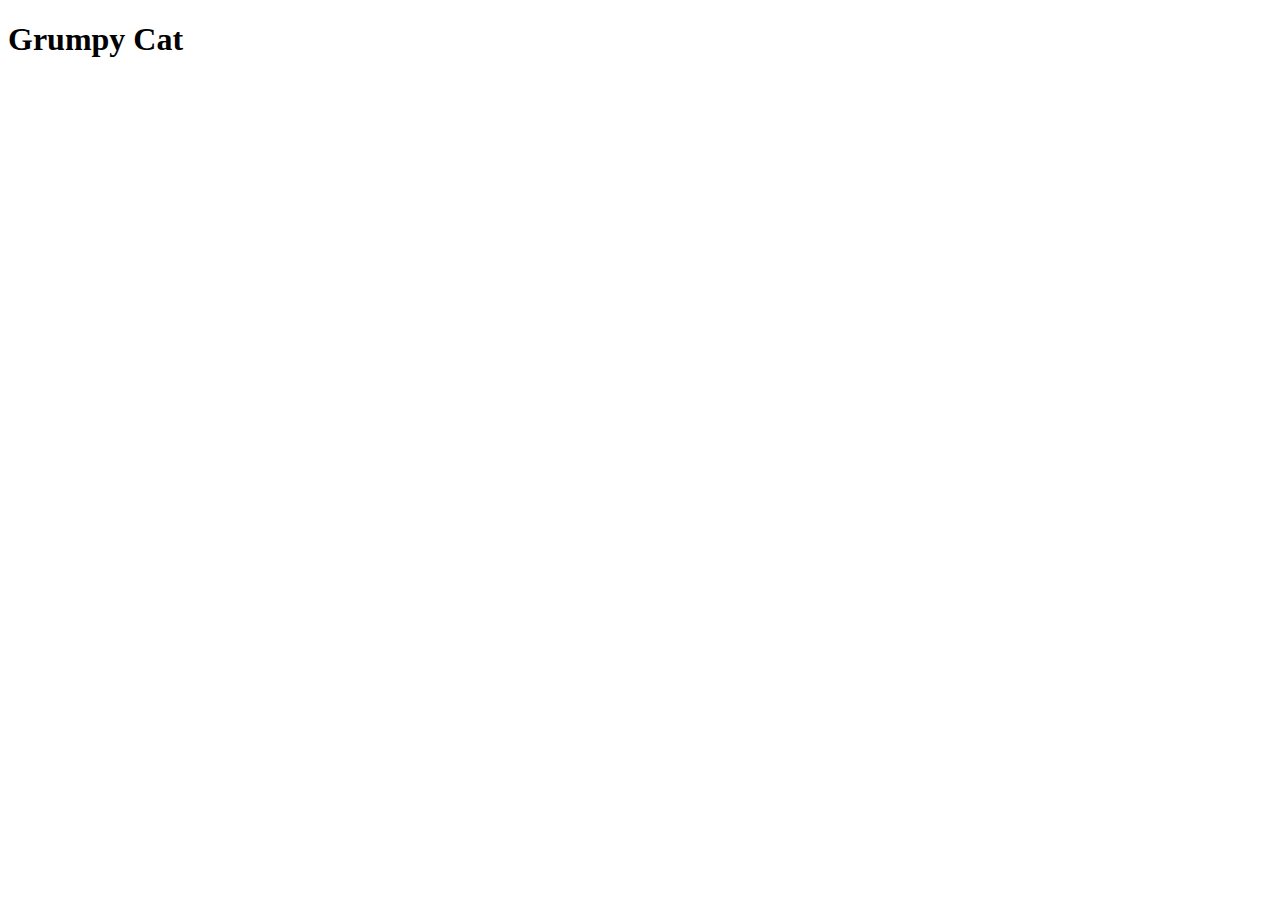
==== index.html @ 8924621c "resume index.html and css is set up" ====
<!DOCTYPE html>
<html lang="en">
<head>
    <meta charset="UTF-8">
    <meta http-equiv="X-UA-Compatible" content="IE=edge">
    <meta name="viewport" content="width=device-width, initial-scale=1.0">
    <link rel="stylesheet" href="main.css">
    <script src="script.js" defer></script>
    <title>Grumpy Cat Resume</title>
</head>
<body>
    <h1> Grumpy Cat</h1>

    <nav> 

        
    </nav>
</body>
</html>
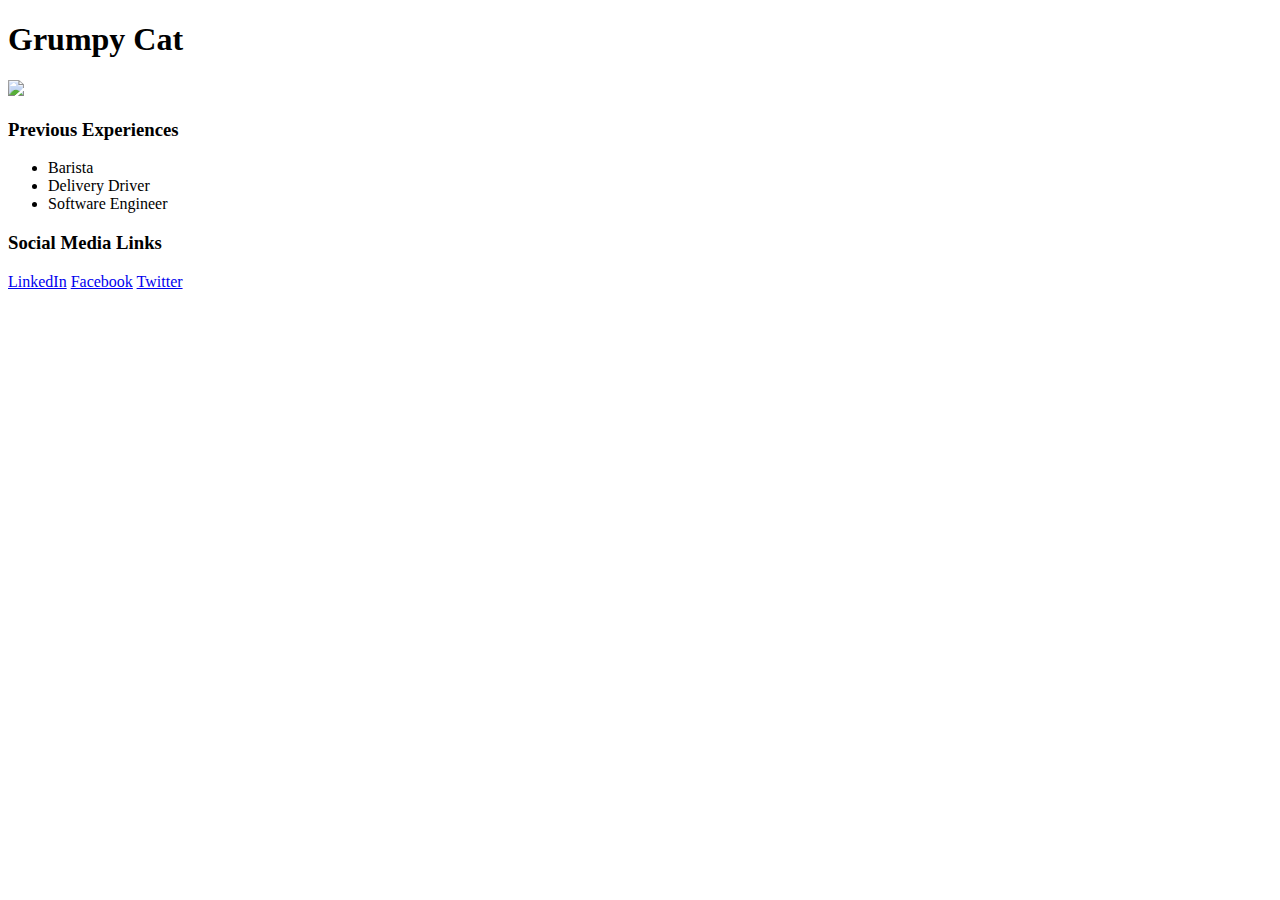
==== commit 7a15f5d2: "added initial content for resume site" ====
--- a/index.html
+++ b/index.html
@@ -9,11 +9,20 @@
     <title>Grumpy Cat Resume</title>
 </head>
 <body>
+
     <h1> Grumpy Cat</h1>
+    <img src="https://static.dw.com/image/18463014_101.jpg"> 
 
-    <nav> 
+    <h3> Previous Experiences</h3>
+    <ul> 
+        <li> Barista</li>
+        <li> Delivery Driver</li>
+        <li> Software Engineer</li>
+    </ul>
 
-        
-    </nav>
+    <h3> Social Media Links</h3>
+    <a href="#"> LinkedIn</a>
+    <a href="#"> Facebook</a>
+    <a href="#"> Twitter</a>
 </body>
 </html>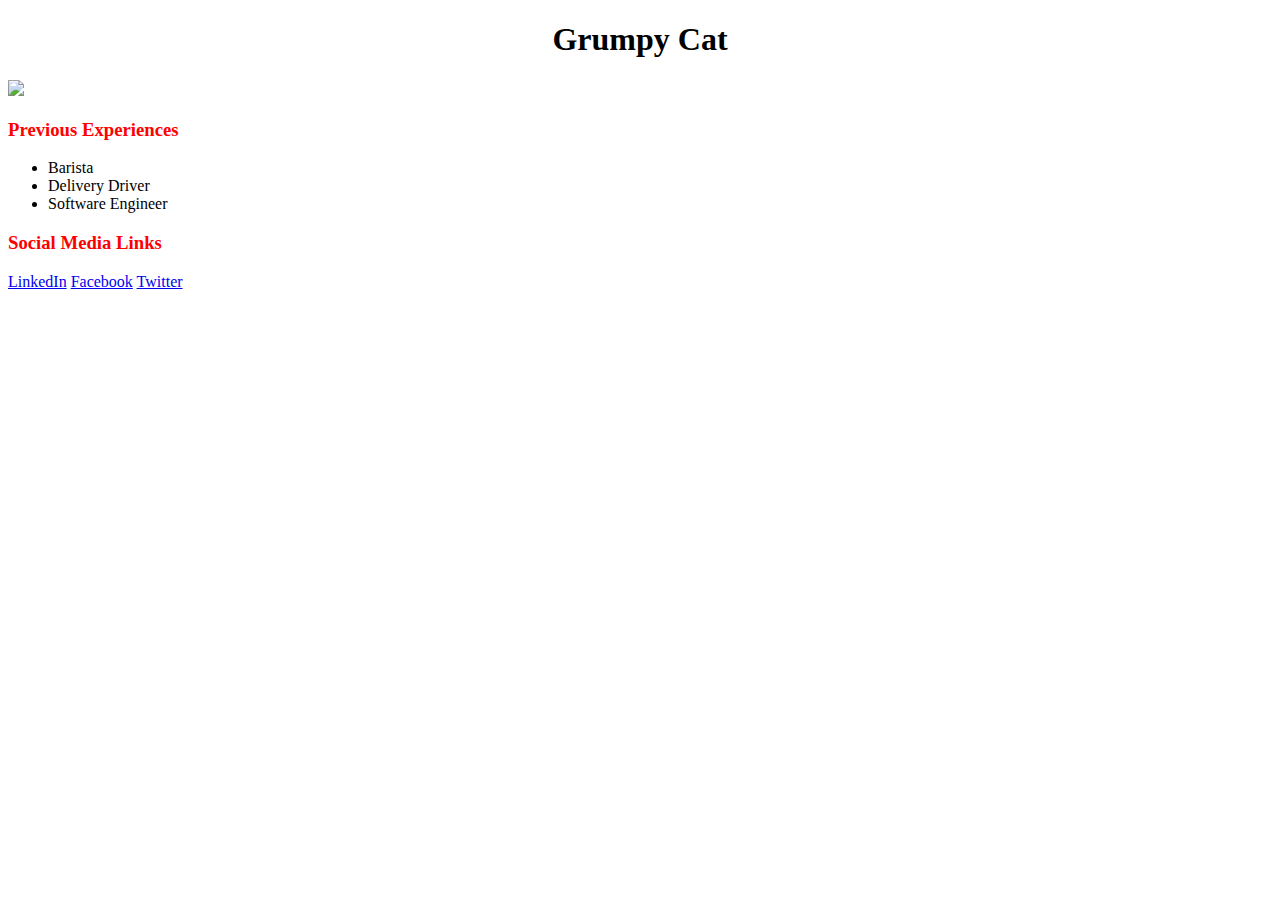
==== commit ccb8e6d1: "added styling for resume site" ====
--- a/index.html
+++ b/index.html
@@ -20,9 +20,12 @@
         <li> Software Engineer</li>
     </ul>
 
+    
     <h3> Social Media Links</h3>
     <a href="#"> LinkedIn</a>
     <a href="#"> Facebook</a>
     <a href="#"> Twitter</a>
+
+
 </body>
 </html>--- a/main.css
+++ b/main.css
@@ -0,0 +1,8 @@
+h1 {
+    text-align: center;
+    font-family: Georgia;
+}
+
+h3 {
+    color: red;
+}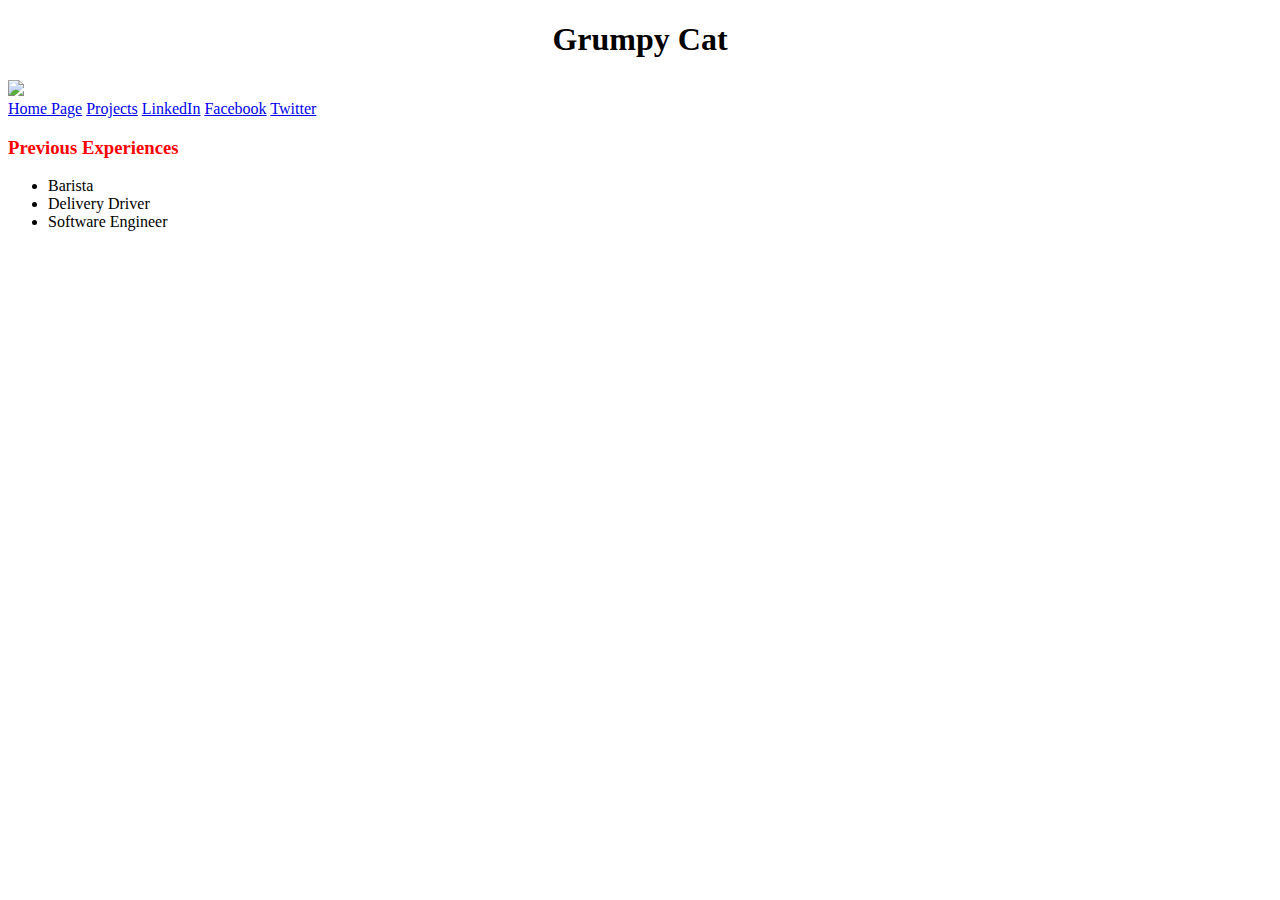
==== commit 3b39a26e: "added project.html page and content - finished resume" ====
--- a/index.html
+++ b/index.html
@@ -12,6 +12,13 @@
 
     <h1> Grumpy Cat</h1>
     <img src="https://static.dw.com/image/18463014_101.jpg"> 
+    <nav> 
+        <a href="index.html"> Home Page</a>
+        <a href="projects.html">Projects</a>
+        <a href="#"> LinkedIn</a>
+        <a href="#"> Facebook</a>
+        <a href="#"> Twitter</a>
+    </nav>
 
     <h3> Previous Experiences</h3>
     <ul> 
@@ -20,11 +27,9 @@
         <li> Software Engineer</li>
     </ul>
 
-    
-    <h3> Social Media Links</h3>
-    <a href="#"> LinkedIn</a>
-    <a href="#"> Facebook</a>
-    <a href="#"> Twitter</a>
+
+
+
 
 
 </body>
